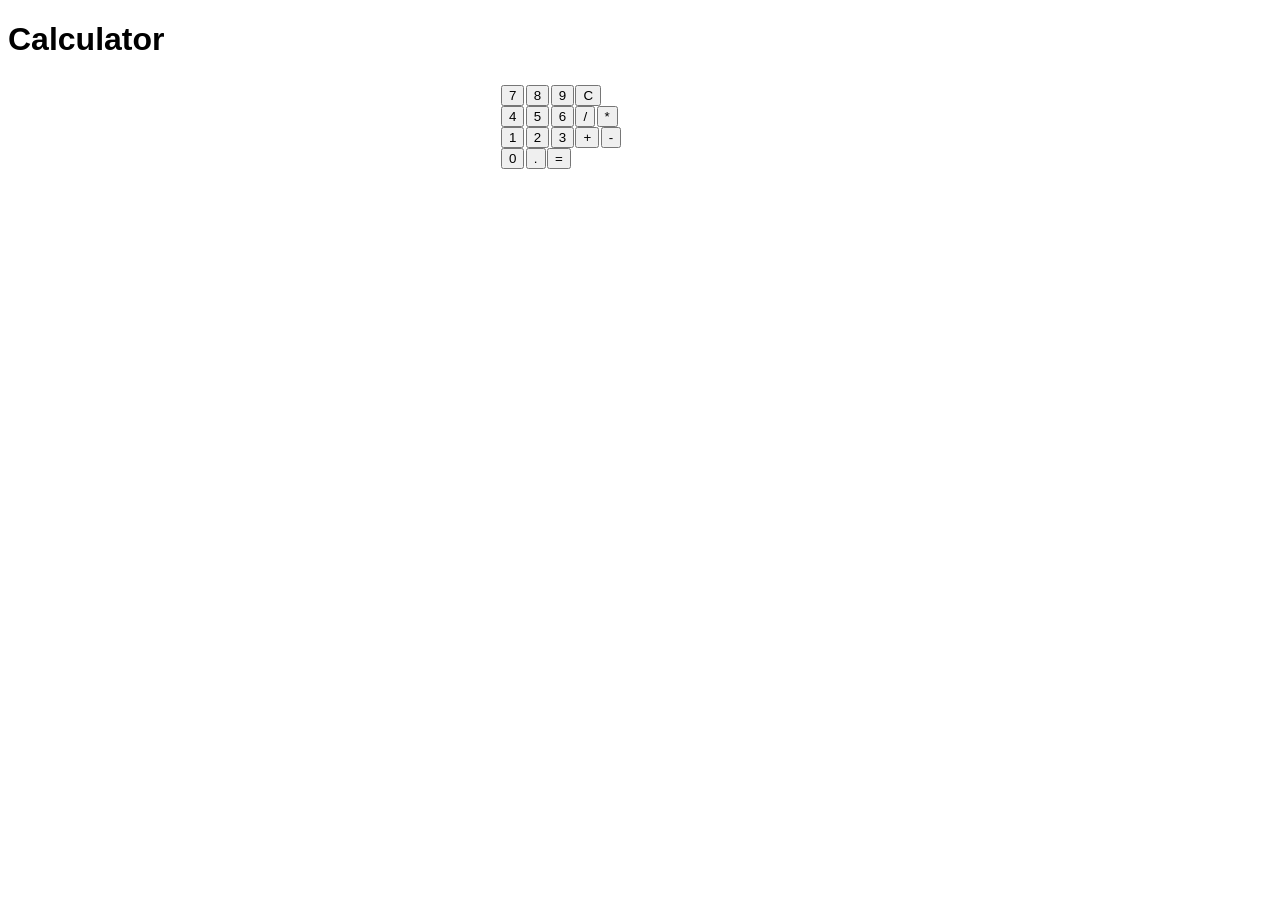
==== index.html @ 22128575 "initial commit" ====
<!DOCTYPE html>
<html lang="en">
<head>
    <meta charset="UTF-8">
    <meta name="viewport" content="width=device-width, initial-scale=1.0">
    <link rel="stylesheet" href="styles.css">
    <title>Calculator</title>
</head>
<body>
    <div id="main-container">
        <h1>Calculator</h1>

        <div id="calculator">
            <div id="display"></div>
            <div id="button-container">
                <div class="row1">
                    <button class="nmbrBtn" id="btn7">7</button>
                    <button class="nmbrBtn" id="btn8">8</button>
                    <button class="nmbrBtn" id="btn9">9</button>
                    <button id="clearBtn">C</button>
                </div>

                <div class="row2">
                    <button class="nmbrBtn" id="btn4">4</button>
                    <button class="nmbrBtn" id="btn5">5</button>
                    <button class="nmbrBtn" id="btn6">6</button>
                    <button class="opBtn" id="btn/">/</button>
                    <button class="opBtn" id="btnX">*</button>
                </div>

                <div class="row3">
                    <button class="nmbrBtn" id="btn1">1</button>
                    <button class="nmbrBtn" id="btn2">2</button>
                    <button class="nmbrBtn" id="btn3">3</button>
                    <button class="opBtn" id="btn+">+</button>
                    <button class="opBtn" id="btn-">-</button>
                </div>

                <div class="row4">
                    <button class="nmbrBtn" id="btn0">0</button>
                    <button class="nmbrBtn" id="btnDeci">.</button>
                    <button id="equalBtn">=</button>
                </div>
            </div>
        </div>
    </div>
</body>
</html>
---- styles.css ----
* {
    font-family: 'Orbitron', sans-serif;
}

#calculator {
    border-radius: 7px;
    margin: auto;
    margin-top: 20px;
    display: block;
    height: auto;
    width: 278px;
    font-size: 5px;
    padding: 5px;
    max-width: 320px;
}
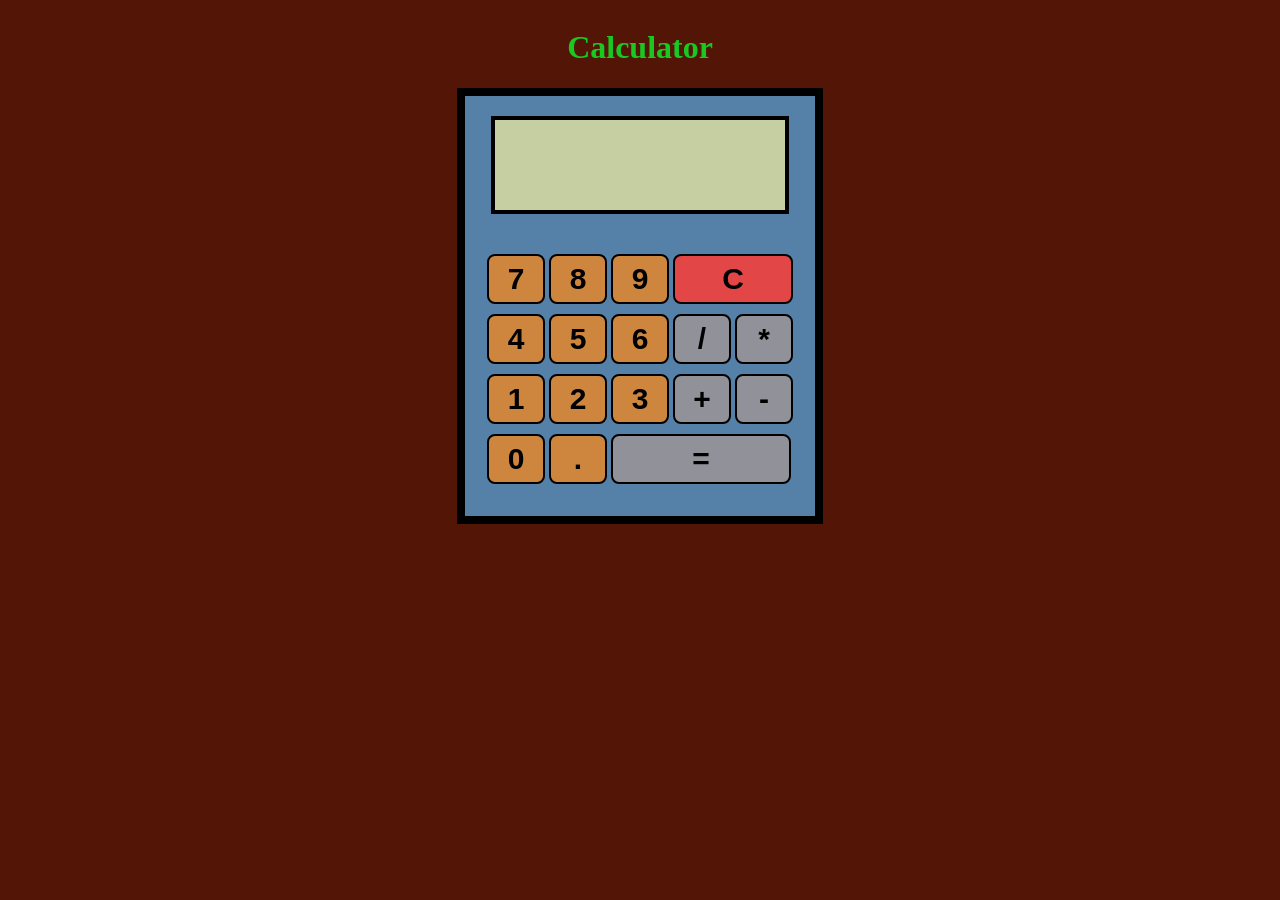
==== commit 97bb3fd6: "added js to html and some core functions" ====
--- a/index.html
+++ b/index.html
@@ -44,5 +44,8 @@
             </div>
         </div>
     </div>
+
+
+    <script src="script.js"></script>
 </body>
 </html>
--- a/styles.css
+++ b/styles.css
@@ -1,15 +1,95 @@
-* {
-    font-family: 'Orbitron', sans-serif;
+#main-container {
+    display: flex;
+    flex-direction: column;
+    justify-content: center;
+    align-items: center;
+}
+
+body {
+    background-color: rgb(83,21,5);
+}
+
+h1{
+    color: rgb(25, 201, 34);
 }
 
 #calculator {
-    border-radius: 7px;
-    margin: auto;
-    margin-top: 20px;
-    display: block;
-    height: auto;
-    width: 278px;
-    font-size: 5px;
-    padding: 5px;
-    max-width: 320px;
-}+  display:flex;
+  flex-direction: column;
+  align-items: center;
+  border: 8px solid black;
+  width: 350px;
+  height: 400px;
+  padding-bottom: 20px;
+  background-color: rgb(85, 128, 168);  
+}
+
+#display {
+    margin :20px;
+    border: 4px solid black;
+    padding: 20px;
+    background-color: rgb(197, 207, 161);
+    width: 250px;
+    height: 50px;
+    font-weight: bold;
+    font-size: 25px;
+}
+
+#button-container {
+    padding-top: 20px;
+}
+
+button{
+    font-weight: bolder;
+    font-size: 30px;
+}
+
+button:hover {
+    background-color: rgb(169,184,38);
+}
+
+#clearBtn:hover{
+    background-color: rgb(169,184,38);
+}
+
+#equalBtn:hover {
+    background-color: rgb(169,184,38);
+}
+
+.nmbrBtn {
+    width: 58px;
+    height: 50px;
+    margin-bottom: 10px;
+    border: 2px solid black;
+    border-radius: 8px;
+    background-color: rgb(206, 134, 63);
+}
+
+.opBtn {
+    width: 58px;
+    height: 50px;
+    margin-bottom: 10px;
+    border: 2px solid black;
+    border-radius: 8px;
+    background-color: rgb(145, 145, 153);
+}
+
+#equalBtn{
+    width: 180px;
+    height: 50px;
+    margin-bottom: 10px;
+    border: 2px solid black;
+    border-radius: 8px;
+    background-color: rgb(145,145,153);
+}
+
+#clearBtn{
+    width: 120px;
+    height: 50px;
+    margin-bottom: 10px;
+    border: 2px solid black;
+    border-radius: 8px;
+    background-color: rgb(228,70,70, 0.993);
+}
+
+button:focus{outline: 0;}
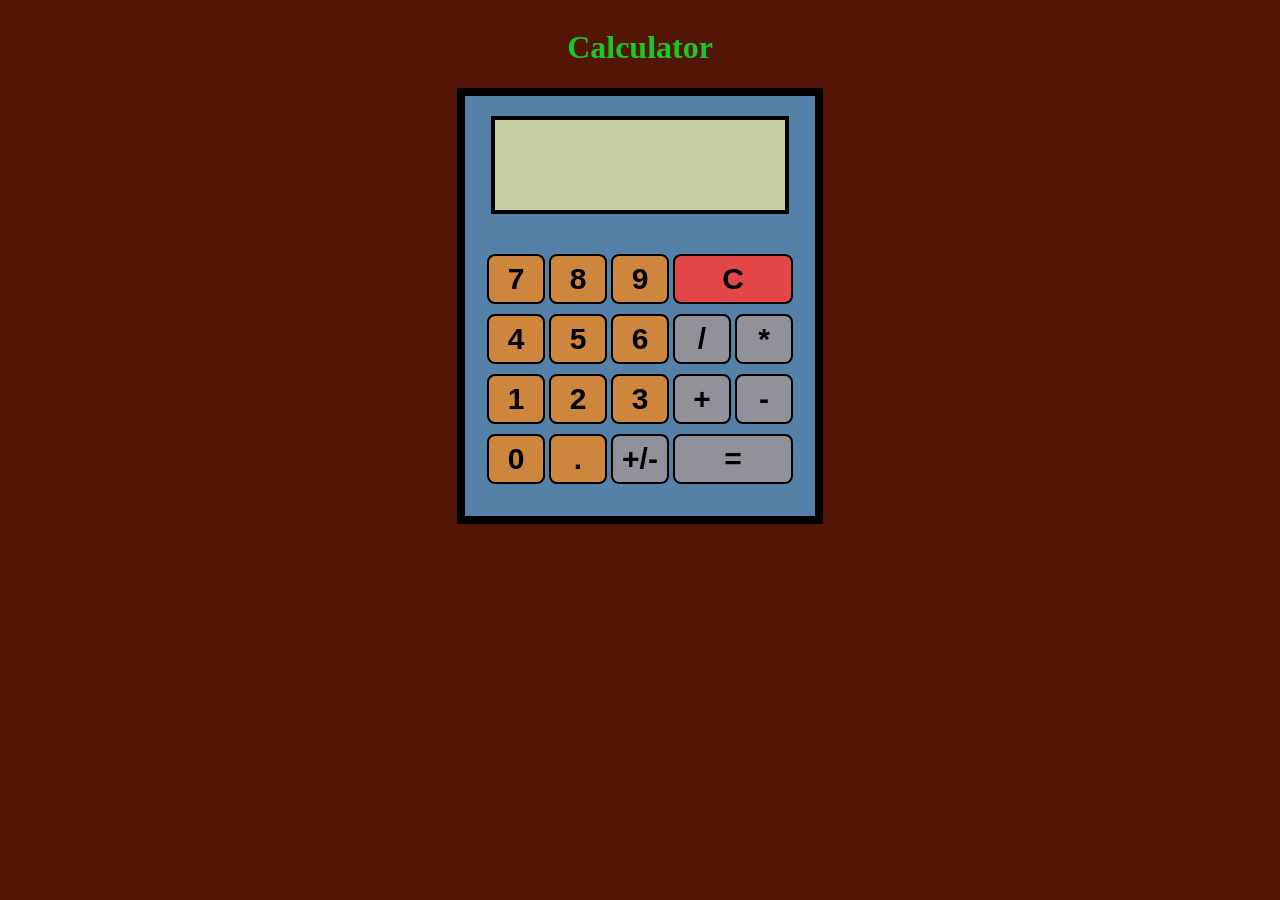
==== commit 8c7fcbc5: "added +/- toggle to the calculator" ====
--- a/index.html
+++ b/index.html
@@ -39,6 +39,7 @@
                 <div class="row4">
                     <button class="nmbrBtn" id="btn0">0</button>
                     <button class="nmbrBtn" id="btnDeci">.</button>
+                    <button id="negateBtn">+/-</button>
                     <button id="equalBtn">=</button>
                 </div>
             </div>
--- a/styles.css
+++ b/styles.css
@@ -56,6 +56,10 @@
     background-color: rgb(169,184,38);
 }
 
+#negateBtn:hover{
+    background-color: rgb(169,184,38);
+}
+
 .nmbrBtn {
     width: 58px;
     height: 50px;
@@ -75,12 +79,21 @@
 }
 
 #equalBtn{
-    width: 180px;
+    width: 120px;
     height: 50px;
     margin-bottom: 10px;
     border: 2px solid black;
     border-radius: 8px;
     background-color: rgb(145,145,153);
+}
+
+#negateBtn{
+    width: 58px;
+    height: 50px;
+    margin-bottom: 10px;
+    border: 2px solid black;
+    border-radius: 8px;
+    background-color: rgb(145, 145, 153);
 }
 
 #clearBtn{
